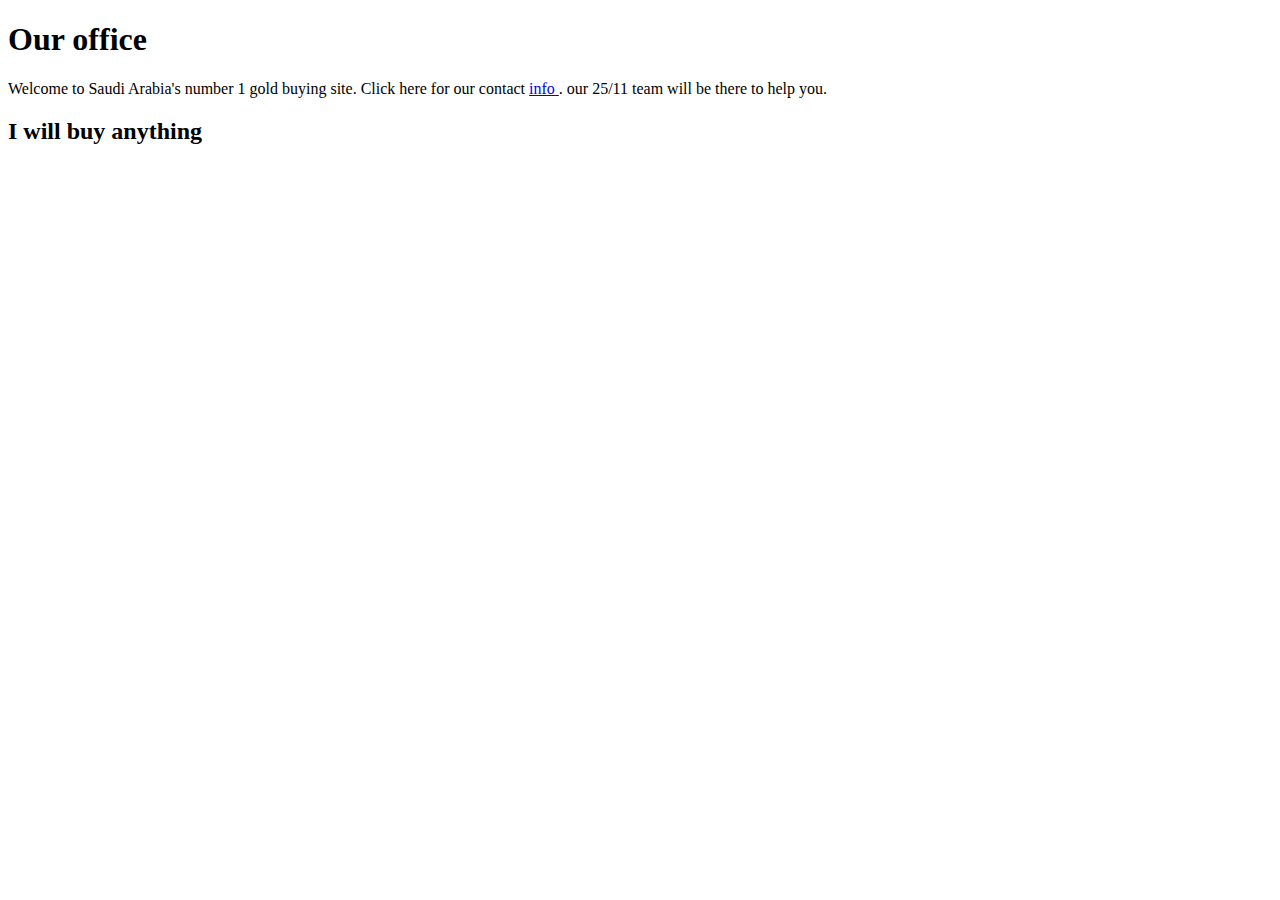
==== contact/index.html @ 238734e7 "n4" ====
<!DOCTYPE html>

<html>
		<head>
				<title> call me! </title>
		</head>
			<h1> Our office </h1>
			<p> Welcome to Saudi Arabia's number 1 gold buying site.
				Click here for our contact <a href="https://www.youtube.com/watch?v=2HQaBWziYvY"> info </a>.
				our 25/11 team will be there to help you.</p>
			
			<h2> I will buy anything </h2>
			
			<p I WILL PERSONALLY BUY YOUR GOLD, YOUR HOUSE, YOUR CAR, YOUR CAT, YOUR CHILDEREN , YOUR WIFE, YOUR MOM, </p>
			
			
		</html>
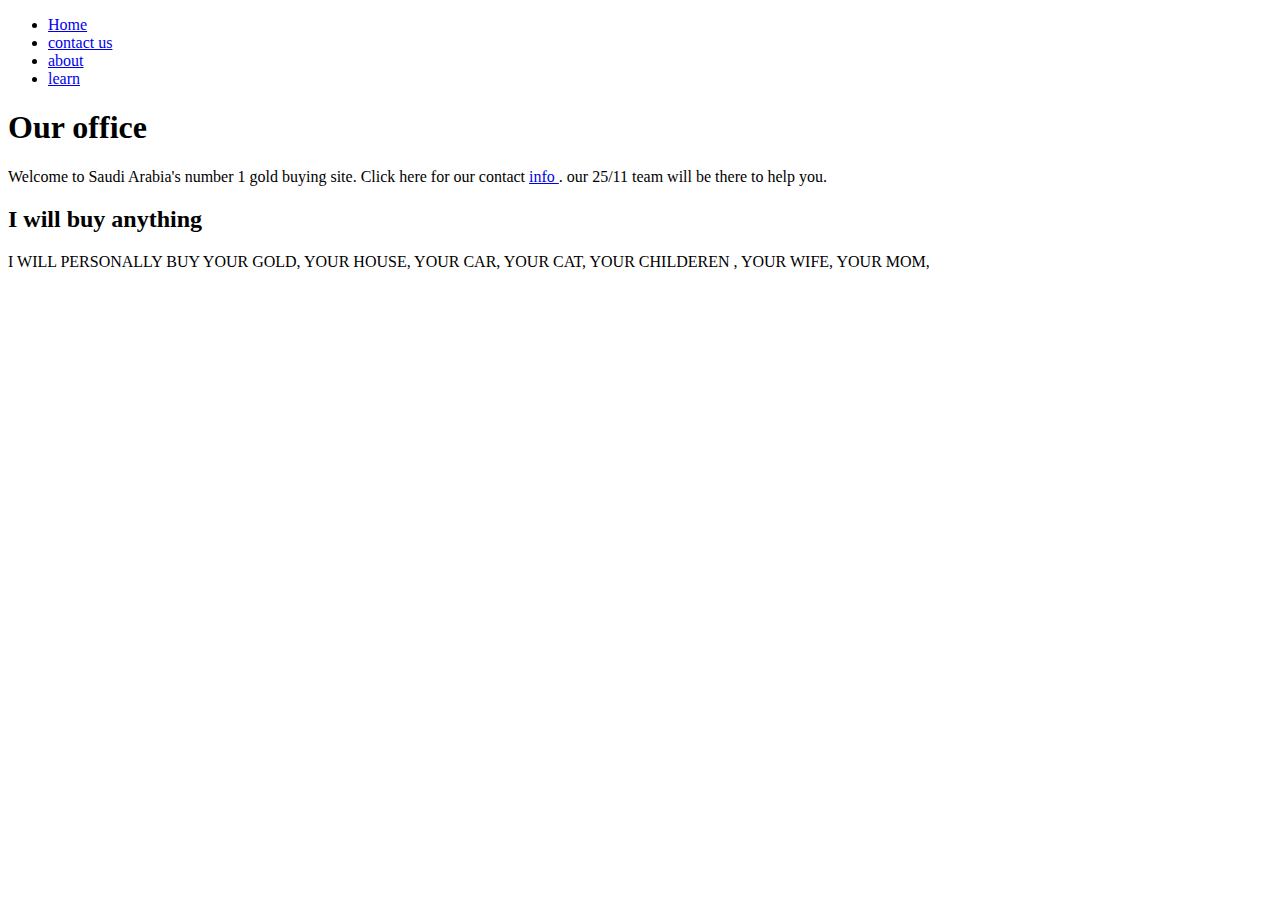
==== commit 9c4f2247: "uopdatw" ====
--- a/contact/index.html
+++ b/contact/index.html
@@ -4,6 +4,16 @@
 		<head>
 				<title> call me! </title>
 		</head>
+		<body>
+				<nav>
+						<ul>
+								<li><a href="/"> Home</a></li>
+								<li><a href="/contact"> contact us</a></li>
+								<li><a href="/about"> about</a></li>
+								<li><a href="/learn"> learn</a></li>
+						
+						</ul>
+				</nav>
 			<h1> Our office </h1>
 			<p> Welcome to Saudi Arabia's number 1 gold buying site.
 				Click here for our contact <a href="https://www.youtube.com/watch?v=2HQaBWziYvY"> info </a>.
@@ -11,7 +21,7 @@
 			
 			<h2> I will buy anything </h2>
 			
-			<p I WILL PERSONALLY BUY YOUR GOLD, YOUR HOUSE, YOUR CAR, YOUR CAT, YOUR CHILDEREN , YOUR WIFE, YOUR MOM, </p>
+			<p> I WILL PERSONALLY BUY YOUR GOLD, YOUR HOUSE, YOUR CAR, YOUR CAT, YOUR CHILDEREN , YOUR WIFE, YOUR MOM, </p>
 			
-			
+		</body>	
 		</html>		